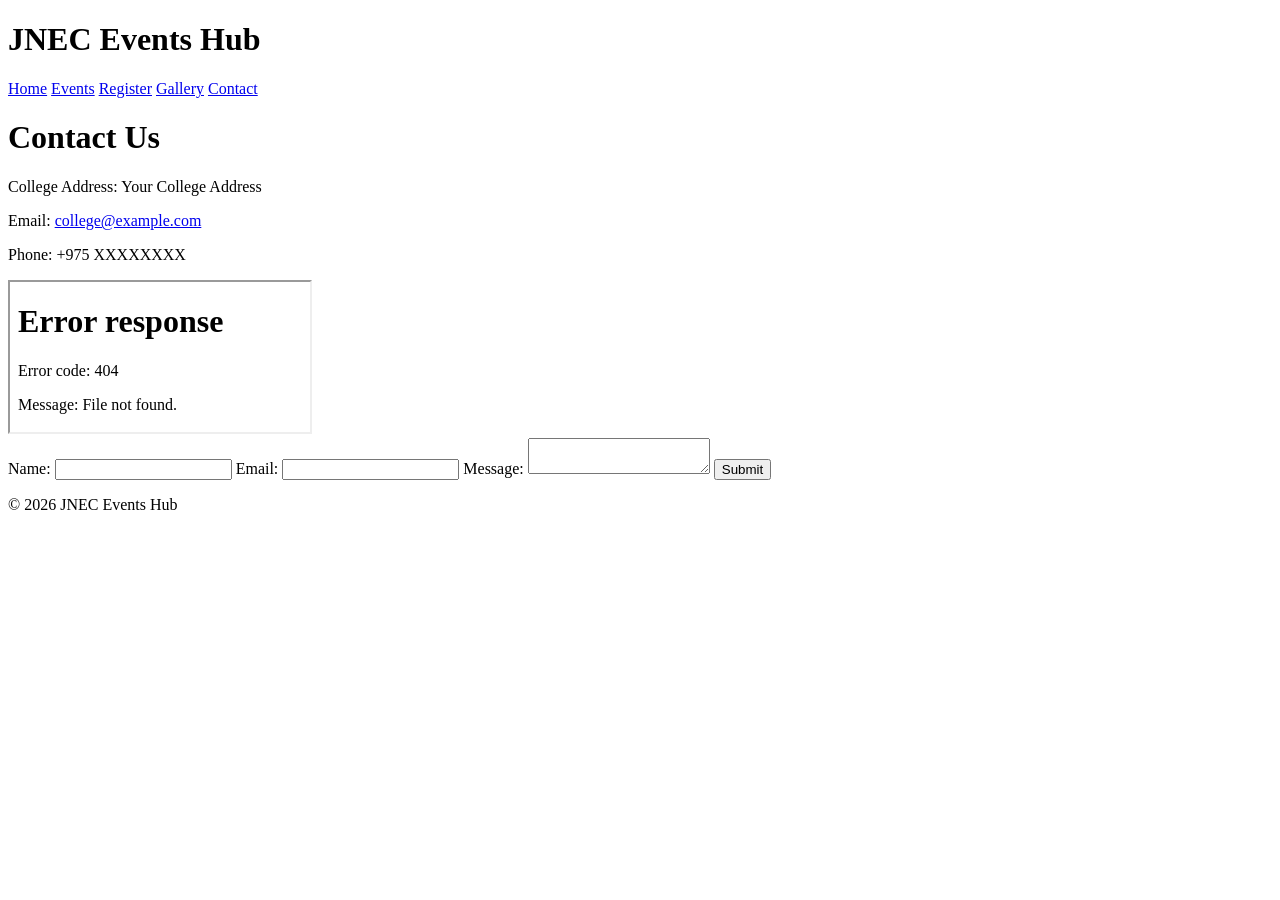
==== contact.html @ 3c10f64f "contact update" ====
<!DOCTYPE html>
<html lang="en">
<head>
<meta charset="UTF-8">
<meta name="viewport" content="width=device-width, initial-scale=1.0">
<title>JNEC Events Hub — contact</title>
</head>
<body>
<header id="top">
<h1>JNEC Events Hub</h1>
<nav>
<a href="index.html" title="Go to home page">Home</a>
<a href="events.html">Events</a>
<a href="register.html">Register</a>
<a href="gallery.html">Gallery</a>
<a href="contact.html">Contact</a>
</nav>
</header>
<main>
<h1>Contact Us</h1>

<p>College Address: Your College Address</p>

<p>Email: <a href="mailto:college@example.com">college@example.com</a></p>

<p>Phone: +975 XXXXXXXX</p>

<iframe src="YOUR_MAP_LINK"></iframe>

<form>
    <label>Name:</label>
    <input type="text" name="name">

    <label>Email:</label>
    <input type="email" name="email">

    <label>Message:</label>
    <textarea name="message"></textarea>

    <button type="submit">Submit</button>
</form>

</main>
<footer>
<p>&copy; 2026 JNEC Events Hub</p>
</footer>
</body>
</html
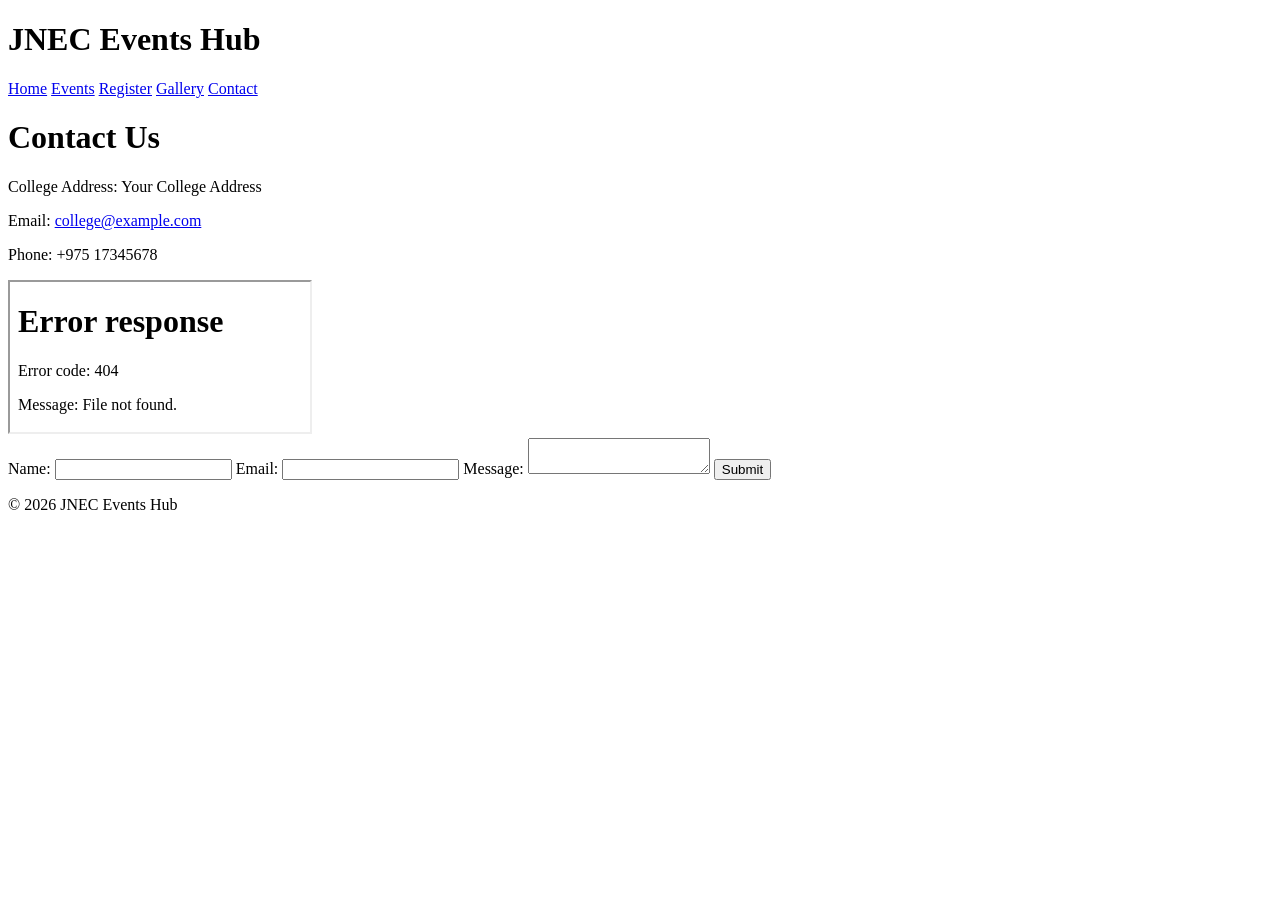
==== commit bf1aa5a8: "add phone number" ====
--- a/contact.html
+++ b/contact.html
@@ -23,7 +23,7 @@
 
 <p>Email: <a href="mailto:college@example.com">college@example.com</a></p>
 
-<p>Phone: +975 XXXXXXXX</p>
+<p>Phone: +975 17345678</p>
 
 <iframe src="YOUR_MAP_LINK"></iframe>
 
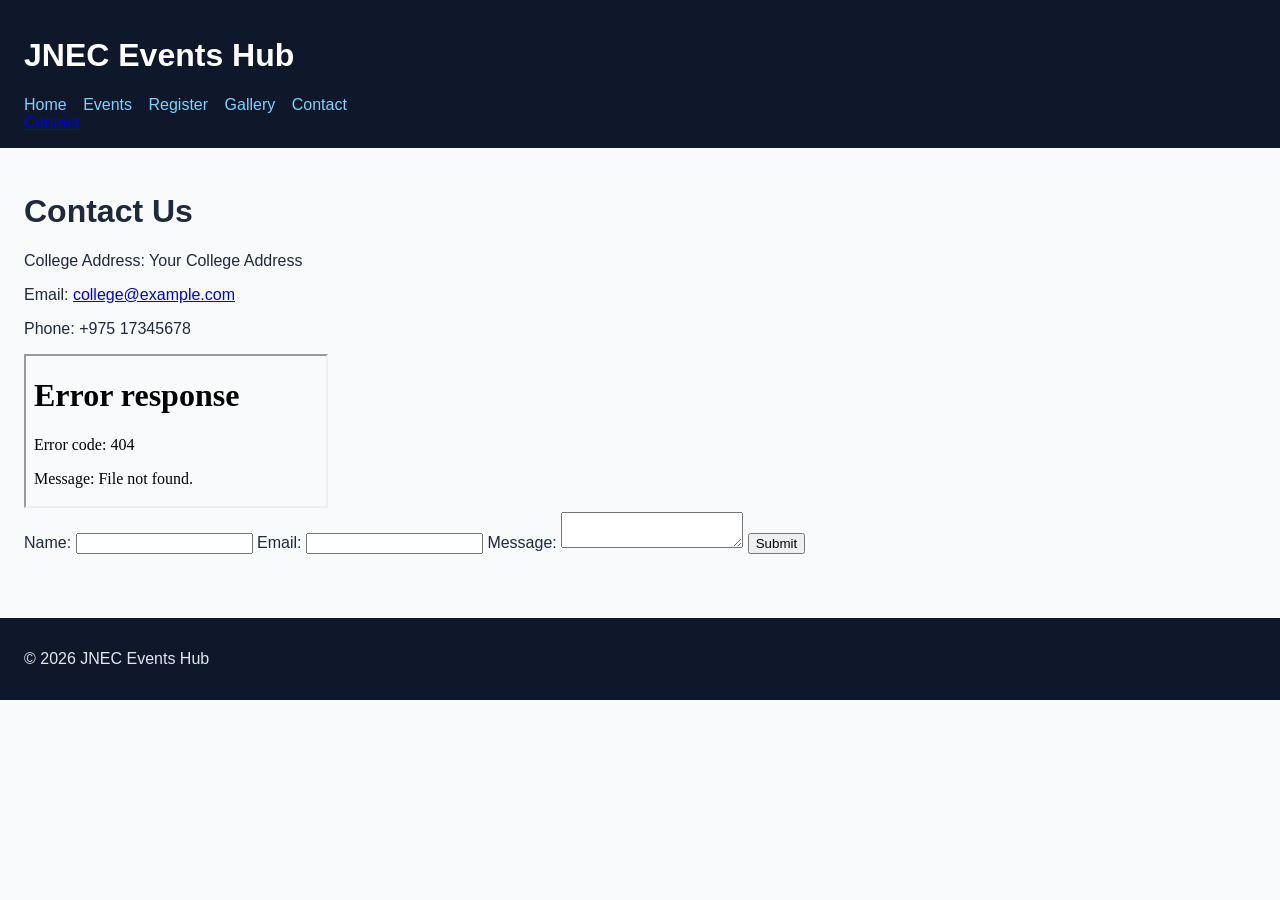
==== commit adb519d6: "P3: link external stylesheet" ====
--- a/contact.html
+++ b/contact.html
@@ -1,9 +1,18 @@
 <!DOCTYPE html>
 <html lang="en">
 <head>
+       <meta charset="UTF-8"> 
+   <meta name="viewport" content="width=device-width, initial-scale=1.0"> 
+   <title>JNEC Events Hub — Contact</title> 
+   
 <meta charset="UTF-8">
 <meta name="viewport" content="width=device-width, initial-scale=1.0">
 <title>JNEC Events Hub — contact</title>
+   <meta charset="UTF-8"> 
+   <meta name="viewport" content="width=device-width, initial-scale=1.0"> 
+   <title>JNEC Events Hub — Events</title>   <!-- change title per page --> 
+   <link rel="stylesheet" href="css/styles.css"> 
+
 </head>
 <body>
 <header id="top">
@@ -15,6 +24,7 @@
 <a href="gallery.html">Gallery</a>
 <a href="contact.html">Contact</a>
 </nav>
+<a href="contact.html">Contact</a>
 </header>
 <main>
 <h1>Contact Us</h1>
--- a/css/styles.css
+++ b/css/styles.css
@@ -0,0 +1,26 @@
+/* FILE: css/styles.css — shared by all Events Hub pages */ 
+ body { 
+   font-family: "Segoe UI", Arial, sans-serif; 
+   margin: 0; 
+   color: #1e293b; 
+   background: #f8fafc; 
+ } 
+ header { 
+   background: #0f172a; 
+   color: white; 
+   padding: 16px 24px; 
+ } 
+ nav a { 
+   color: #7dd3fc; 
+   margin-right: 12px; 
+   text-decoration: none; 
+ } 
+ footer { 
+   background: #0f172a; 
+   color: #e2e8f0; 
+   padding: 16px 24px; 
+   margin-top: 40px; 
+ } 
+ main { 
+   padding: 24px; 
+ } 
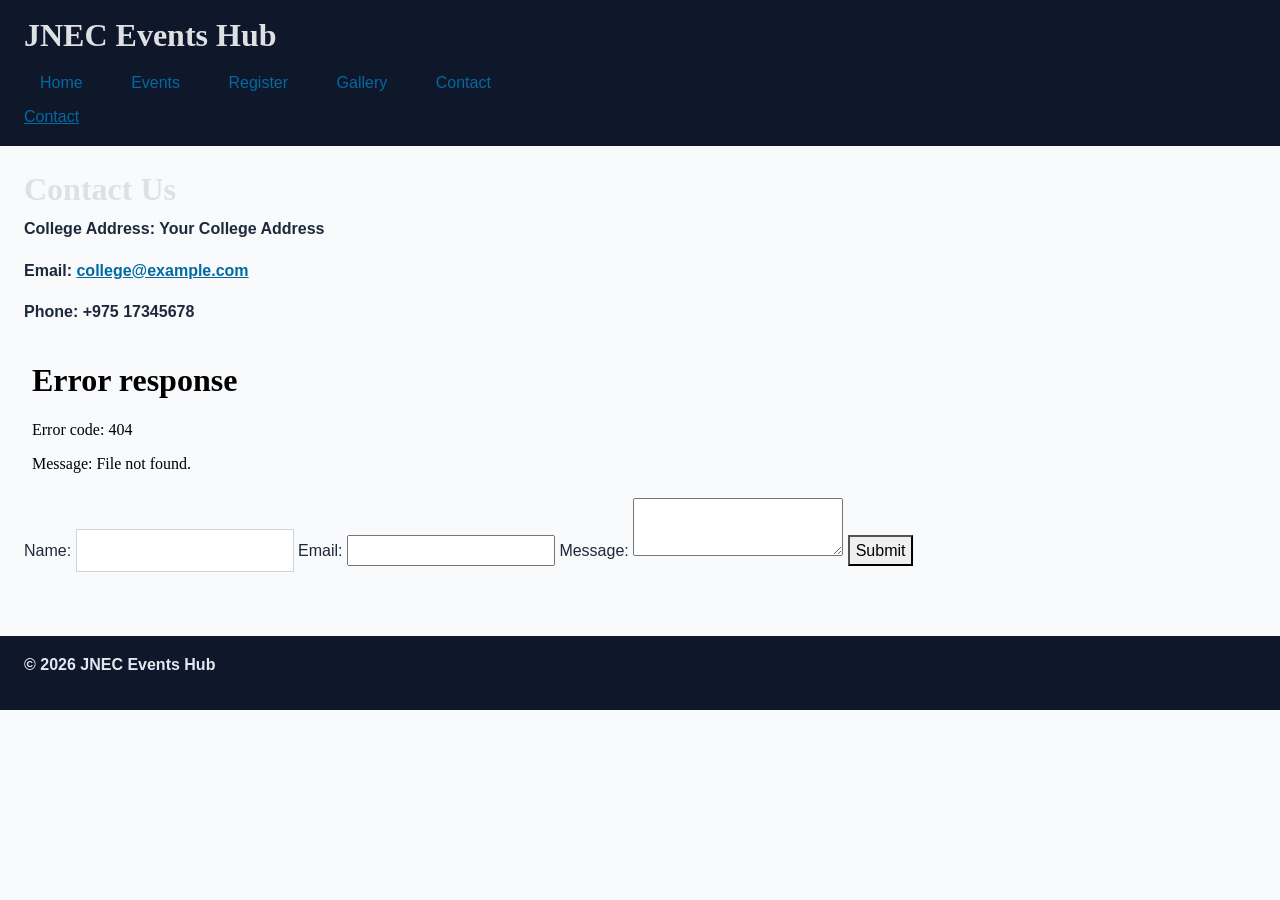
==== commit 2134a121: "P3: Bootstrap grid, cards, carousel, form" ====
--- a/contact.html
+++ b/contact.html
@@ -11,6 +11,10 @@
    <meta charset="UTF-8"> 
    <meta name="viewport" content="width=device-width, initial-scale=1.0"> 
    <title>JNEC Events Hub — Events</title>   <!-- change title per page --> 
+   <link href="https://cdn.jsdelivr.net/npm/bootstrap@5.3.3/dist/css/bootstrap.min.css" rel="stylesheet">
+  <!-- 2. Font Awesome (icons) -->
+  <link rel="stylesheet" href="https://cdnjs.cloudflare.com/ajax/libs/font-awesome/6.5.2/css/all.min.css">
+  <!-- 3. YOUR CSS last so you can override Bootstrap -->
    <link rel="stylesheet" href="css/styles.css"> 
 
 </head>
--- a/css/styles.css
+++ b/css/styles.css
@@ -24,3 +24,118 @@
  main { 
    padding: 24px; 
  } 
+
+
+ /* simple selectors */ 
+ h1 { color: #dfe0e4; }                  /* element */ 
+ .intro { background: #f8fafc; }          /* class   */ 
+ #welcome { padding: 24px; }              /* id   */ 
+ p.intro { font-size: 1.05rem; }           /* element.class */ 
+ h1, h2, h3 { font-family: Georgia, serif; }  /* grouping */ 
+
+
+ /* pseudo-classes */ 
+ nav a:hover { color: #e5e8e9; } 
+ input:focus { outline: 2px solid #b3bdc2; } 
+ input:checked + label { font-weight: 700; } 
+ tr:nth-child(even) { background: #f1f5f9; } 
+ 
+ /* anchor LVHA order */ 
+ a:link { color: #0369a1; } 
+ a:visited { color: #7c3aed; } 
+ a:hover { color: #0ea5e9; } 
+ a:active { color: #b91c1c; } 
+
+ /* pseudo-elements */ 
+ p::first-line { font-weight: bold; } 
+ .intro::first-letter { 
+   font-size: 1.6em; 
+   color: #0369a1; 
+ } 
+ h2::before { content: "★ "; color: #d97706; } 
+ li::marker { color: #059669; } 
+ ::selection { color: #7f1d1d; background: #fde68a; } 
+
+ /* attribute selectors */ 
+ a[target="_blank"] { color: #d97706; } 
+ input[type="file"] { border: 1px dashed #94a3b8; padding: 8px; } 
+ input[type="text"] { border: 1px solid #cbd5e1; padding: 8px; } 
+
+
+ body { 
+   font-family: "Segoe UI", Arial, sans-serif; 
+   font-size: 16px;       	/* base size */ 
+ } 
+ h1 { font-size: 2rem; } 
+ h2 { font-size: 1.5rem; } 
+
+
+ h1 { font-weight: 700; } 
+ body { line-height: 1.6; } 
+ .hero-title { 
+   letter-spacing: 0.04em; 
+   word-spacing: 0.1em; 
+ } 
+ em { font-style: italic; } 
+
+.intro p { 
+   text-indent: 2em; 
+   text-align: justify; 
+ } 
+ nav a { text-decoration: none; } 
+ .sold-out { 
+   text-decoration: line-through; 
+   text-decoration-color: #b9aeae; 
+   text-decoration-style: solid; 
+ } 
+ h2 { text-align: left; } 
+.intro p { 
+   text-indent: 2em; 
+   text-align: justify; 
+ } 
+ nav a { text-decoration: none; } 
+ .sold-out { 
+   text-decoration: line-through; 
+   text-decoration-color: #ef4444; 
+   text-decoration-style: solid; 
+ } 
+ h2 { text-align: left; } 
+
+
+
+ body { color: rgb(30, 41, 59); }  /* RGB */ 
+ h2 { color: #0369a1; }            /* hexadecimal */ 
+ .highlight { color: crimson; }    /* named */ 
+ header { background-color: #0f172a; } 
+
+
+ .intro { 
+   margin: 24px 16px 32px 16px;   /* top right bottom left */ 
+   padding: 20px;             /* all four sides */ 
+   border: 1px solid #e2e8f0; 
+   background: white; 
+ } 
+ section { 
+   margin-bottom: 28px; 
+   padding-left: 8px; 
+ } 
+
+
+ nav a { 
+   display: inline-block; 
+   padding: 8px 16px; 
+ } 
+ .admin-only { display: none; } 
+ .badge { display: inline; } 
+ .event-card { display: block; } 
+
+ img { max-width: 100%; height: auto; } 
+ 
+ @media (max-width: 600px) { 
+   nav a { 
+  display: block; 
+  margin: 4px 0; 
+   } 
+   body { font-size: 15px; } 
+ } 
+
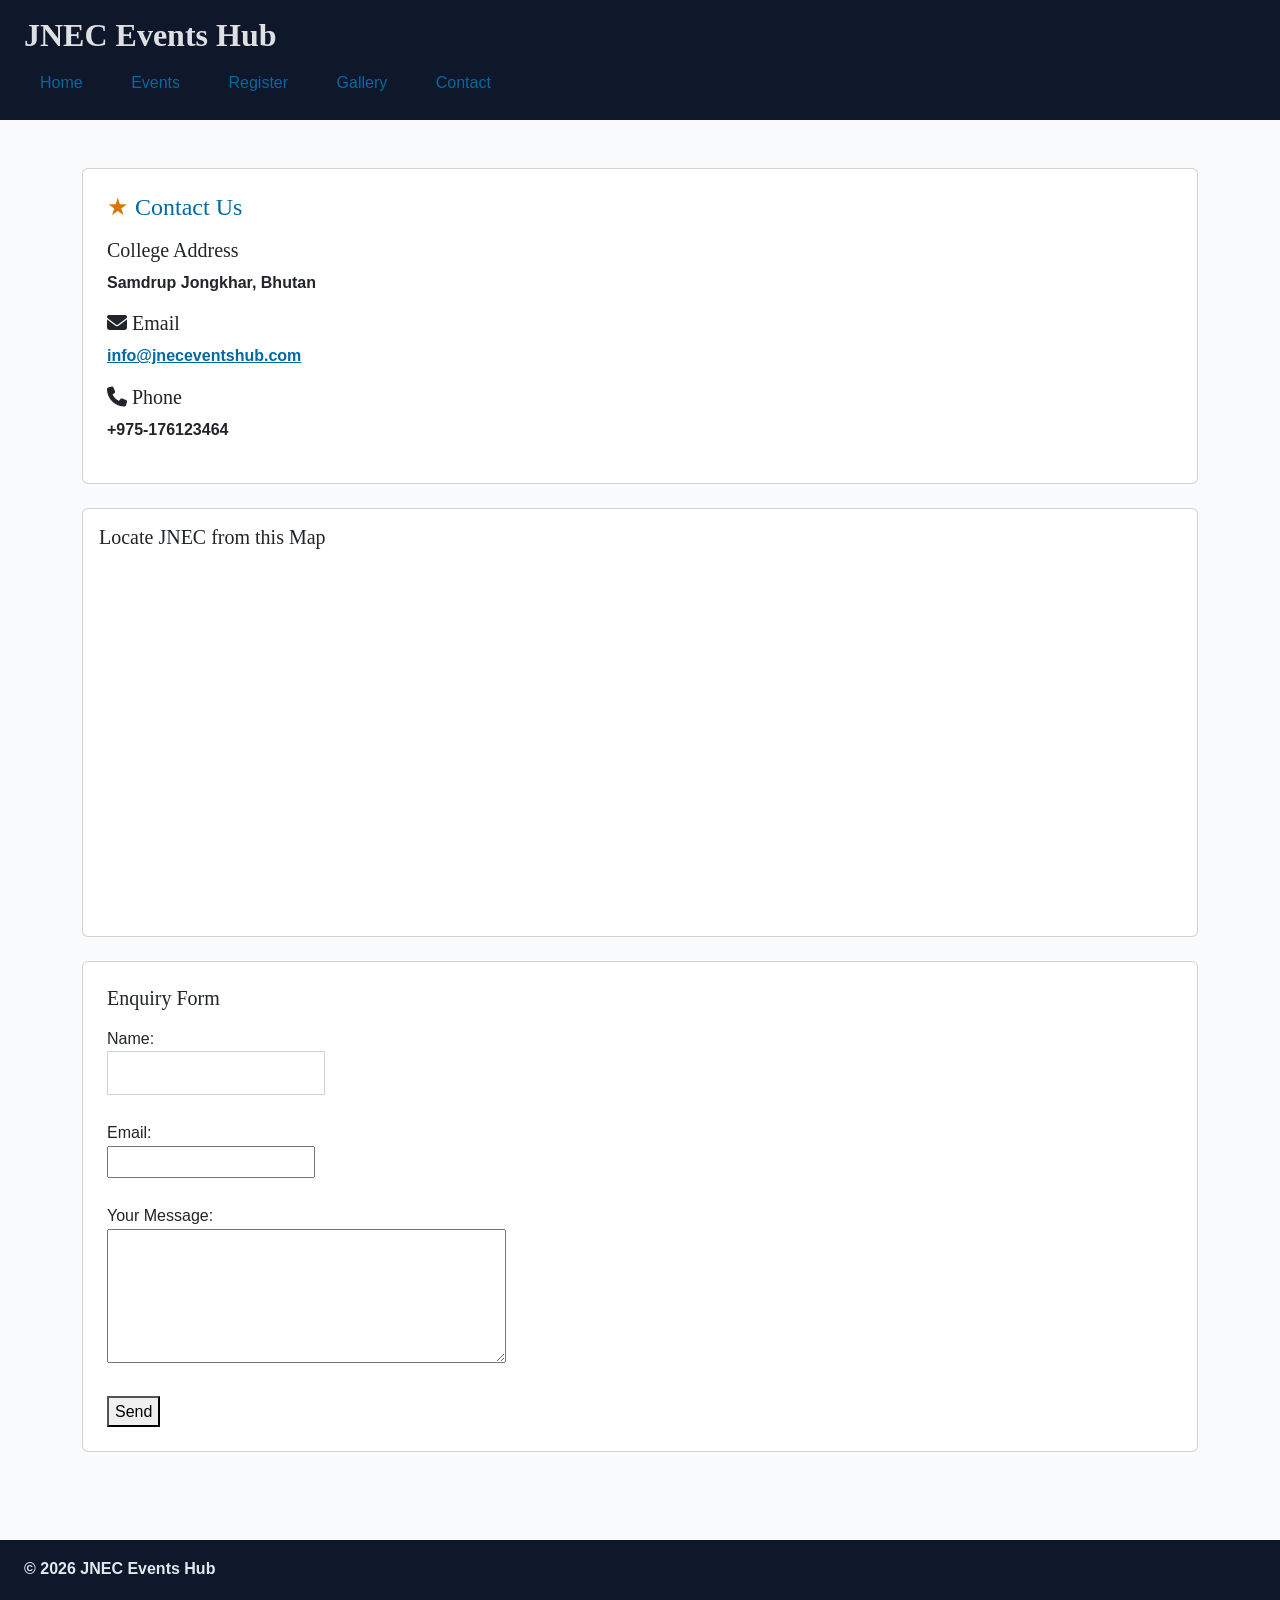
==== commit e0e836a4: "Added Bootstrap card, framed map, Font" ====
--- a/contact.html
+++ b/contact.html
@@ -1,62 +1,78 @@
 <!DOCTYPE html>
 <html lang="en">
 <head>
-       <meta charset="UTF-8"> 
-   <meta name="viewport" content="width=device-width, initial-scale=1.0"> 
-   <title>JNEC Events Hub — Contact</title> 
-   
-<meta charset="UTF-8">
-<meta name="viewport" content="width=device-width, initial-scale=1.0">
-<title>JNEC Events Hub — contact</title>
-   <meta charset="UTF-8"> 
-   <meta name="viewport" content="width=device-width, initial-scale=1.0"> 
-   <title>JNEC Events Hub — Events</title>   <!-- change title per page --> 
-   <link href="https://cdn.jsdelivr.net/npm/bootstrap@5.3.3/dist/css/bootstrap.min.css" rel="stylesheet">
+  <meta charset="UTF-8">
+  <meta name="viewport" content="width=device-width, initial-scale=1.0">
+  <title>JNEC Events Hub — Contact</title>
+  <!-- 1. Bootstrap CSS (framework) -->
+  <link href="https://cdn.jsdelivr.net/npm/bootstrap@5.3.3/dist/css/bootstrap.min.css" rel="stylesheet">
   <!-- 2. Font Awesome (icons) -->
   <link rel="stylesheet" href="https://cdnjs.cloudflare.com/ajax/libs/font-awesome/6.5.2/css/all.min.css">
   <!-- 3. YOUR CSS last so you can override Bootstrap -->
-   <link rel="stylesheet" href="css/styles.css"> 
-
+  <link rel="stylesheet" href="css/styles.css">
 </head>
 <body>
-<header id="top">
-<h1>JNEC Events Hub</h1>
-<nav>
-<a href="index.html" title="Go to home page">Home</a>
-<a href="events.html">Events</a>
-<a href="register.html">Register</a>
-<a href="gallery.html">Gallery</a>
-<a href="contact.html">Contact</a>
-</nav>
-<a href="contact.html">Contact</a>
-</header>
-<main>
-<h1>Contact Us</h1>
+  <header id="top">
+    <h1>JNEC Events Hub</h1>
+    <nav>
+      <a href="index.html" title="Go to home page">Home</a>
+      <a href="events.html">Events</a>
+      <a href="register.html">Register</a>
+      <a href="gallery.html">Gallery</a>
+      <a href="contact.html">Contact</a>
+    </nav>
+  </header>
 
-<p>College Address: Your College Address</p>
+  <main>
+    <div class="container py-4">
 
-<p>Email: <a href="mailto:college@example.com">college@example.com</a></p>
+      <div class="card p-4 mb-4">
+        <h2 class="mb-3">Contact Us</h2>
 
-<p>Phone: +975 17345678</p>
+        <h3 class="h5">College Address</h3>
+        <p>Samdrup Jongkhar, Bhutan</p>
 
-<iframe src="YOUR_MAP_LINK"></iframe>
+        <h3 class="h5"><i class="fa-solid fa-envelope"></i> Email</h3>
+        <p><a href="mailto:info@jneceventshub.com">info@jneceventshub.com</a></p>
 
-<form>
-    <label>Name:</label>
-    <input type="text" name="name">
+        <h3 class="h5"><i class="fa-solid fa-phone"></i> Phone</h3>
+        <p>+975-176123464</p>
+      </div>
 
-    <label>Email:</label>
-    <input type="email" name="email">
+      <div class="card p-3 mb-4">
+        <h3 class="h5 mb-3">Locate JNEC from this Map</h3>
+        <iframe
+          src="https://www.openstreetmap.org/export/embed.html?bbox=91.44,26.85,91.48,26.88"
+          width="99%"
+          height="355"
+          style="border:0;"
+          title="Campus map">
+        </iframe>
+      </div>
 
-    <label>Message:</label>
-    <textarea name="message"></textarea>
+      <div class="card p-4">
+        <h3 class="h5 mb-3">Enquiry Form</h3>
+        <form action="submit_contact.php" method="post">
+          <label for="name">Name:</label><br>
+          <input type="text" id="name" name="name"><br><br>
 
-    <button type="submit">Submit</button>
-</form>
+          <label for="email">Email:</label><br>
+          <input type="email" id="email" name="email"><br><br>
 
-</main>
-<footer>
-<p>&copy; 2026 JNEC Events Hub</p>
-</footer>
+          <label for="message">Your Message:</label><br>
+          <textarea id="message" name="message" rows="5" cols="40"></textarea><br><br>
+
+          <button type="submit">Send</button>
+        </form>
+      </div>
+
+    </div>
+  </main>
+
+  <footer>
+    <p>&copy; 2026 JNEC Events Hub</p>
+  </footer>
+  <!-- Bootstrap JS — MUST be last, just before </body> (carousel needs this) -->
+  <script src="https://cdn.jsdelivr.net/npm/bootstrap@5.3.3/dist/js/bootstrap.bundle.min.js"></script>
 </body>
-</html+</html>
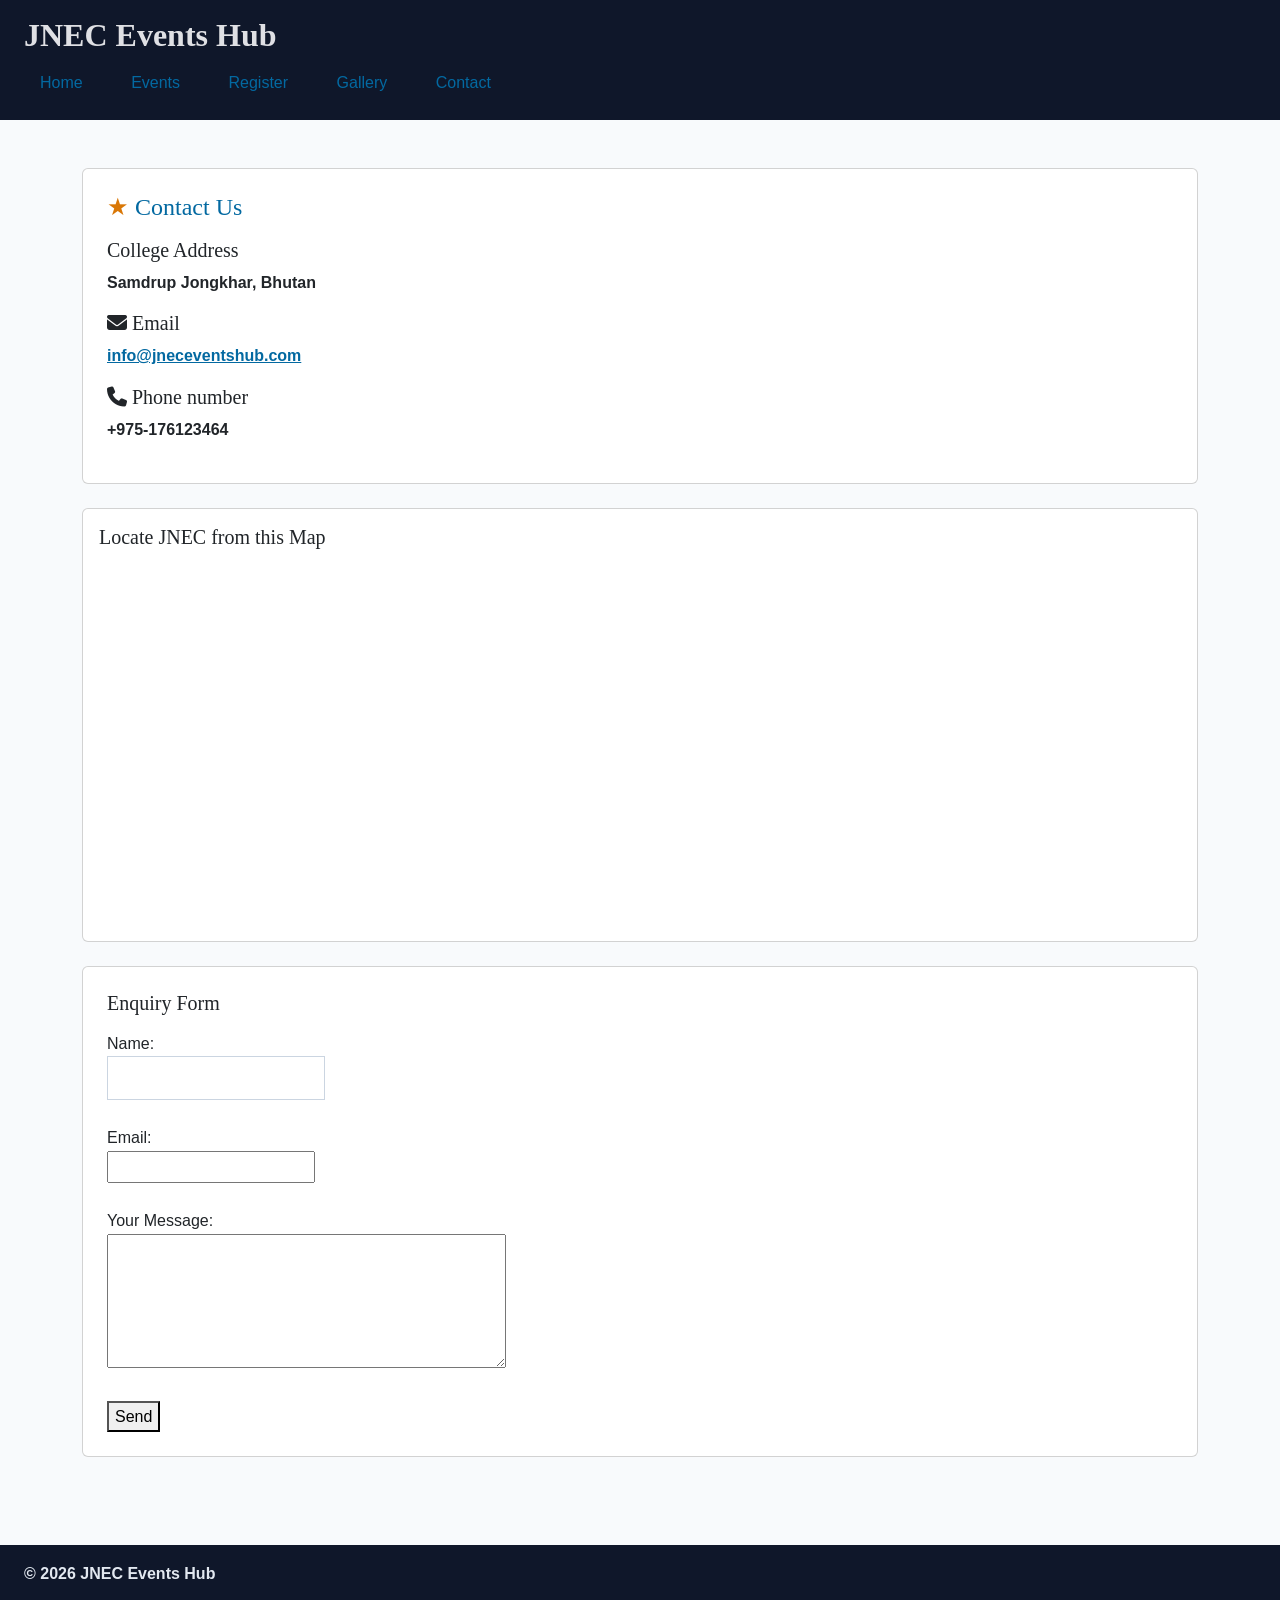
==== commit 426fda8d: "change address" ====
--- a/contact.html
+++ b/contact.html
@@ -35,7 +35,7 @@
         <h3 class="h5"><i class="fa-solid fa-envelope"></i> Email</h3>
         <p><a href="mailto:info@jneceventshub.com">info@jneceventshub.com</a></p>
 
-        <h3 class="h5"><i class="fa-solid fa-phone"></i> Phone</h3>
+        <h3 class="h5"><i class="fa-solid fa-phone"></i> Phone number</h3>
         <p>+975-176123464</p>
       </div>
 
@@ -44,7 +44,7 @@
         <iframe
           src="https://www.openstreetmap.org/export/embed.html?bbox=91.44,26.85,91.48,26.88"
           width="99%"
-          height="355"
+          height="360"
           style="border:0;"
           title="Campus map">
         </iframe>
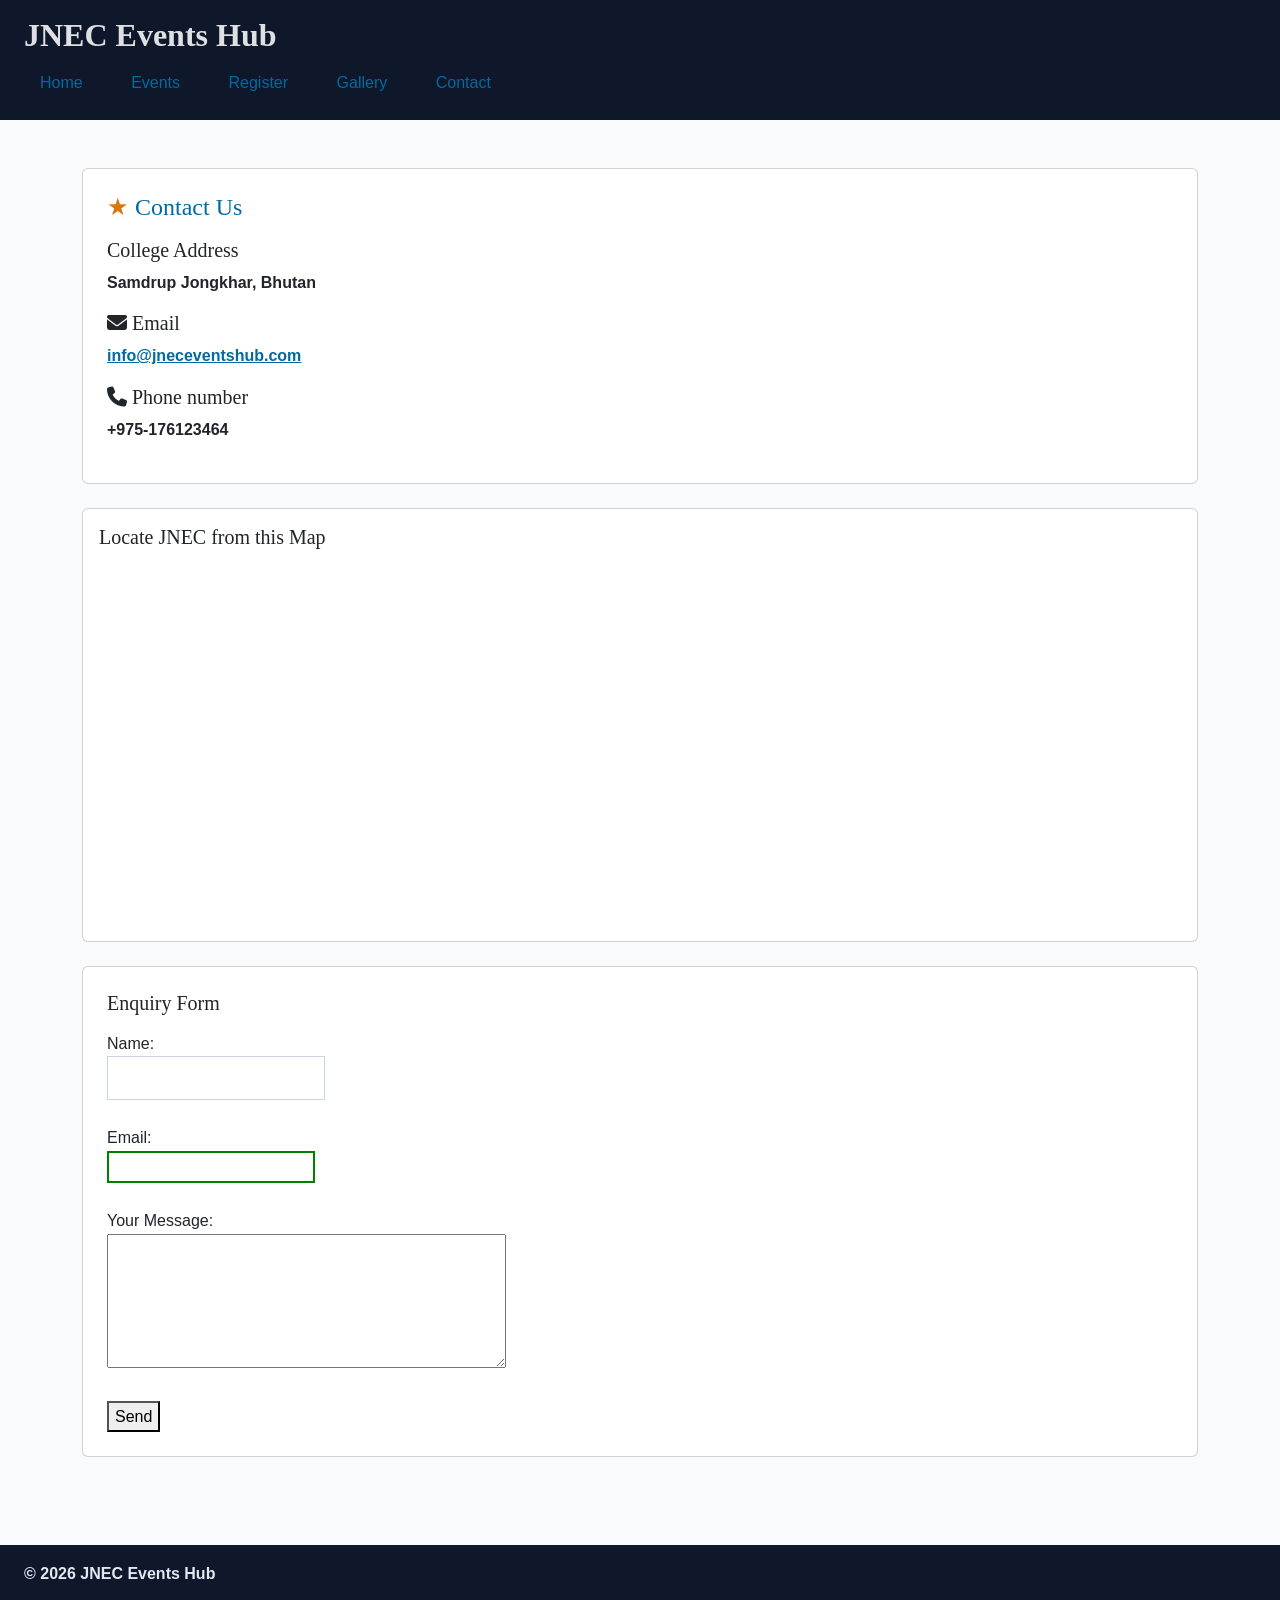
==== commit 7d2cd20f: "updated for practical 4" ====
--- a/contact.html
+++ b/contact.html
@@ -74,5 +74,6 @@
   </footer>
   <!-- Bootstrap JS — MUST be last, just before </body> (carousel needs this) -->
   <script src="https://cdn.jsdelivr.net/npm/bootstrap@5.3.3/dist/js/bootstrap.bundle.min.js"></script>
+  <script src="js/main.js"></script>
 </body>
 </html>
--- a/css/styles.css
+++ b/css/styles.css
@@ -139,3 +139,48 @@
    body { font-size: 15px; } 
  } 
 
+table {
+  background-color: #f8f9fa;   /* light background */
+  border-color: #dee2e6;       /* soft gray borders */
+}
+
+caption {
+  caption-side: top;           /* caption above table */
+  font-weight: bold;
+  text-align: center;
+  color: #0d6efd;              /* Bootstrap blue */
+}
+
+/* Changes the button color when the user moves the mouse over it */
+button:hover {
+    background-color: blue;
+}
+
+/* Styles all input fields that have the type attribute set to email */
+input[type="email"] {
+    border: 2px solid green;
+}
+/* Error message styling */
+.error {
+  color: red;
+  font-size: 0.9em;
+  margin-left: 5px;
+}
+
+/* Dark mode toggle */
+body.dark-mode {
+  background-color: #121212;
+  color: #f0f0f0;
+}
+
+body.dark-mode h1,
+body.dark-mode h2,
+body.dark-mode label {
+  color: #f0f0f0;
+}
+
+body.dark-mode .card {
+  background-color: #1e1e1e;
+  border-color: #333;
+}
+
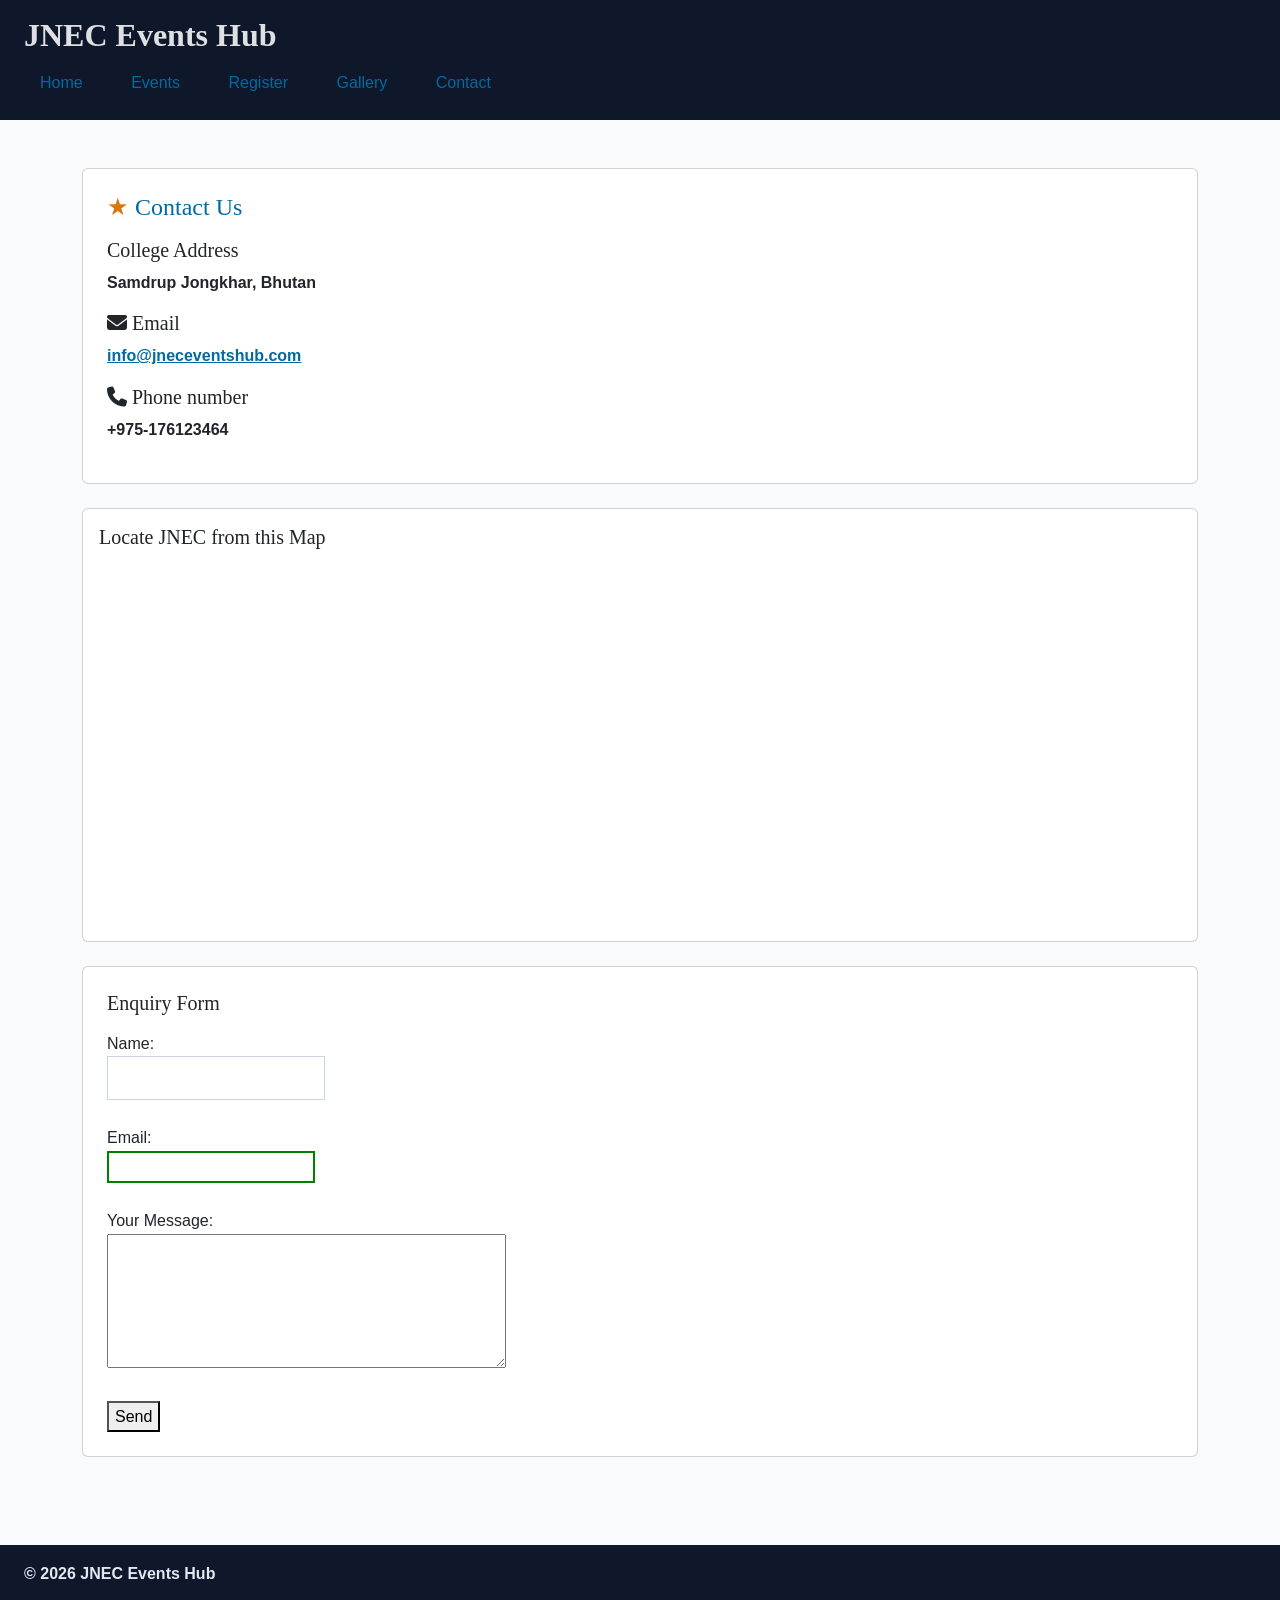
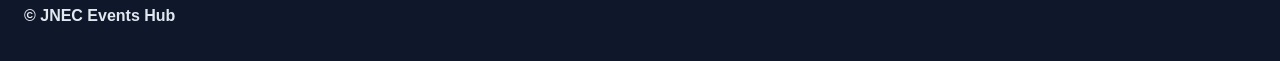
==== commit e453230e: "updated" ====
--- a/contact.html
+++ b/contact.html
@@ -71,6 +71,7 @@
 
   <footer>
     <p>&copy; 2026 JNEC Events Hub</p>
+    <p>&copy; <span id="year"></span> JNEC Events Hub</p> 
   </footer>
   <!-- Bootstrap JS — MUST be last, just before </body> (carousel needs this) -->
   <script src="https://cdn.jsdelivr.net/npm/bootstrap@5.3.3/dist/js/bootstrap.bundle.min.js"></script>
